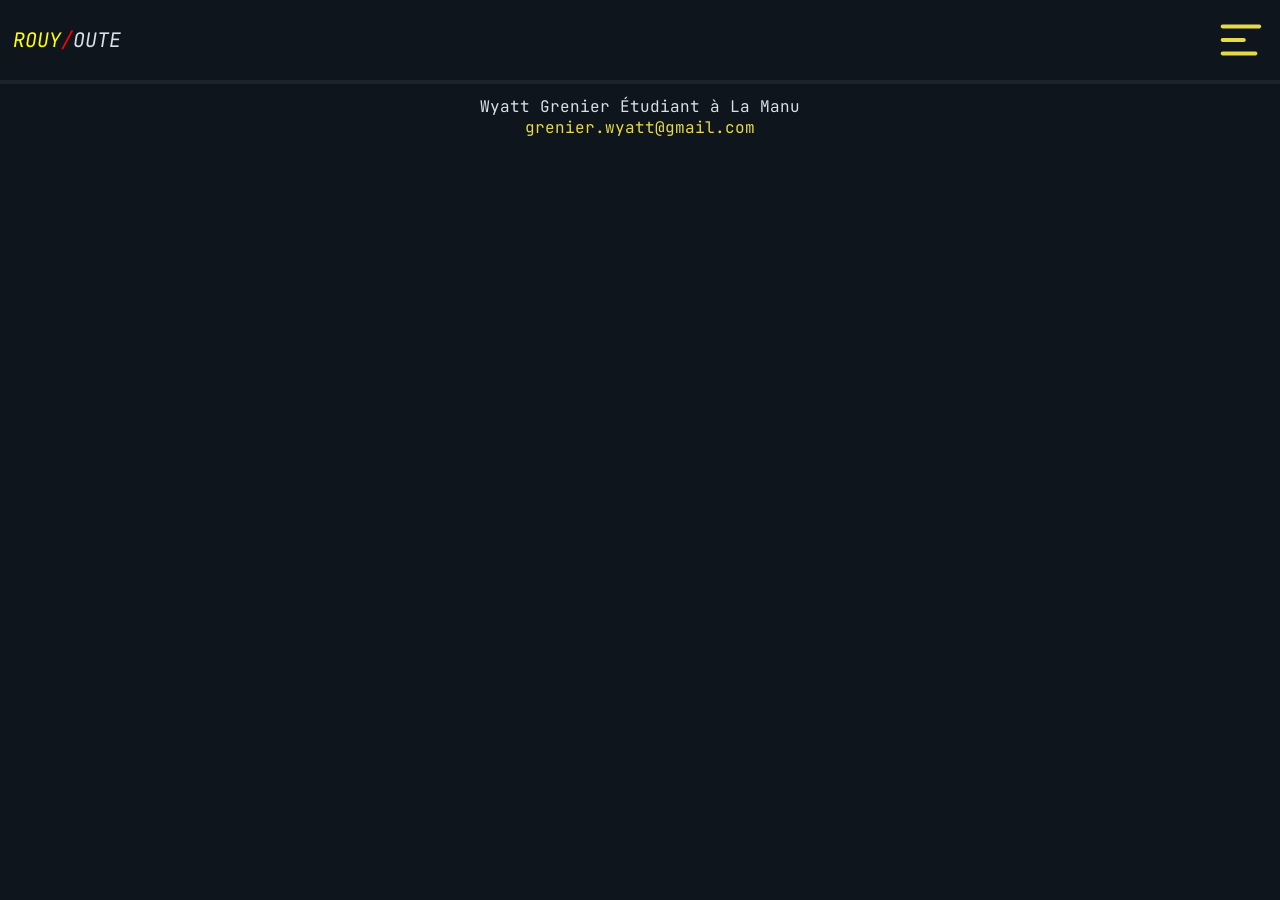
==== base.html @ 215708e0 "Add base HTML structure and navigation for portfolio site" ====
<!DOCTYPE html>
<html lang="fr">
<head>
    <meta name="viewport" content="width=device-width, initial-scale=1.0">
    <!-- Titre de l'aperçu (qui s'affichera en gros et en gras) -->
    <meta property="og:title" content="Portfolio de Rouyoute">
    <meta property="og:description" content="Découvrez le portfolio de Wyatt Grenier, jeune apprenant en Bachelor à La Manu.">
    <!-- <meta property="og:url" content="https://rouyoute-portfolio.web.app"> -->
    <meta property="og:image" content="https://rouyoute-portfolio.web.app/assets/imgs/icon.png">
    <meta property="og:type" content="website">
    <meta name="theme-color" content="#0D1C42">
    <meta charset="UTF-8">
    
    <link rel="icon" type="image/x-icon" href="assets/imgs/icon.png">

    <link rel="stylesheet" href="./assets/css/style.css">
    <link rel="stylesheet" href="./assets/css/index_phone.css">
    <link rel="stylesheet" href="./assets/css/index_pc.css">
    <title>Portfolio de GRENIER WYATT</title>
</head>
<body>
    <header>
        <p><span style="color: yellow;">ROUY</span><span style="color: red;">/</span><span style="color: rgb(217, 224, 232);">OUTE</span>
        </p>
        <svg id="burgerMenu" viewBox="0 0 28 28" xmlns="http://www.w3.org/2000/svg">
            <path d="M4 7C4 6.44771 4.44772 6 5 6H24C24.5523 6 25 6.44771 25 7C25 7.55229 24.5523 8 24 8H5C4.44772 8 4 7.55229 4 7Z"/>
            <path d="M4 13.9998C4 13.4475 4.44772 12.9997 5 12.9997L16 13C16.5523 13 17 13.4477 17 14C17 14.5523 16.5523 15 16 15L5 14.9998C4.44772 14.9998 4 14.552 4 13.9998Z"/>
            <path d="M5 19.9998C4.44772 19.9998 4 20.4475 4 20.9998C4 21.552 4.44772 21.9997 5 21.9997H22C22.5523 21.9997 23 21.552 23 20.9998C23 20.4475 22.5523 19.9998 22 19.9998H5Z"/>
        </svg>
    </header>
    <nav id="navbar">
        <ul>
            <li class="listeelt">$ ls pages/</li>
            <li class="listeelt" id="actif"><a href="index.html">$ cd ~/a-propos</a></li>
            <li class="listeelt"><a href=""><span class="yellow-colored">$</span> cd ~/parcours</a></li>
            <li class="listeelt"><a href="projects.html"><span class="yellow-colored">$</span> cd ~/projet</a></li>
            <li class="listeelt"><a href=""><span class="yellow-colored">$</span> cd ~/contact</a></li>
        </ul>
    </nav>
    <main>

    </main>
        <footer>
        <ul>
            <li>Wyatt Grenier Étudiant à La Manu</li>
            <li><a class="yellow-colored" href="mailto:grenier.wyatt@gmail.com">grenier.wyatt@gmail.com</a></li>
        </ul>
    </footer>
    <script src="./assets/js/burgerMenu.js"></script>
</body>
---- assets/css/style.css ----
@import url('https://fonts.googleapis.com/css2?family=JetBrains+Mono:wght@400;700&display=swap');

:root{
    --font-family: 'JetBrains Mono', ui-monospace, Consolas, monospace;
    --font-family-ubuntu: "Ubuntu", sans-serif;
    --primary: rgb(217, 224, 232);  
    --secondary: rgb(230, 217, 74);
    --bg-section: rgb(15, 21, 28); 
    --bg-top-section: rgb(20, 27, 36);  
    --bg-body: rgb(10, 14, 19);     
}

*{
    margin: 0;
    padding: 0;
}
a{
    color: unset;
    text-decoration: none;
}
strong{
    font-weight: normal;
}
.navactive{
    display: none; 
}
.yellow-colored{
    color: var(--secondary);
}
header {
    border-bottom: 2px solid;
    border-color: rgb(26, 35, 44);
    
    p {
        font-size: 20px;
        font-style: italic;
    }
    
    svg#burgerMenu {
        fill: rgb(230, 217, 74);
    }
}

nav {
    ul {
        list-style: none;
        
        #actif {
            color: var(--secondary);
        }
    }
}

body {
    font-family: var(--font-family);
    color: var(--primary);
    background-color: var(--bg-section);

    section {
        border-color: rgb(31, 41, 51);
        border-style: solid;
        border-width: 2px;
        border-radius: 10px;

        h2 {
            font-size: 0.8rem;
            color: rgb(139, 152, 167);
        }
    }

    #top-section {
        #intro-txt {
            a {
                text-decoration: underline;
            }
            text-align: justify;
            font-size: 0.8rem;
        }

        #actions-list {
            li {
                border-color: var(--secondary);
                color: var(--secondary);
                border-radius: 5px;
                border-style: solid;
                border-width: 1px;
                font-size: 0.8rem;
                list-style: none;
            }

            .first {
                background-color: var(--secondary);
                color: var(--bg-body);
            }
        }

        #head-top-section {
            border-color: rgb(31, 41, 51);
            border-style: none none solid none;
            border-width: 2px;
            font-size: 15px;
            background-color: var(--bg-top-section);
            border-top-right-radius: 10px;
            border-top-left-radius: 10px;

            p {
                color: rgb(139, 152, 167);
            }

            ul.circles {
                li {
                    list-style-type: none;
                    background-color: rgb(42, 53, 66);
                    border-radius: 100%;
                }
            }
        }
        .project-card{
            border-color: rgb(26, 35, 44);
            border-style: solid;
            .project-preview{
                border-radius: 5px;
            }
            .action-list{
                .elt-action{
                    border-style: solid;
                    background-color: var(--secondary);
                    color: var(--bg-top-section);
                }
            }
        }
    }
}

.sections-list {
    li {
        font-size: 0.8rem;
        list-style: none;
    }
}

footer {
    border-top-style: solid;
    border-top-width: 2px;
    border-color: rgb(26, 35, 44);
    background-color: var(--bg-section);

    li {
        list-style: none;
    }
}
---- assets/css/index_phone.css ----
@media screen and (max-width: 700px) {
    header{
        padding: 2.5%;
        display: flex;
        flex-wrap: nowrap;
        align-items: center;
        justify-content: space-between;
        p{
            font-size: 20px;
        }
        svg#burgerMenu{
            width: 6wh;
            height: 6vh;
        }
    }
    nav{
        width: 60%;
        ul{
            font-size: 0; /*ON VA LE FAIRE REAPARAITRE AVEC DU JS AU CLIQUE POUR TELEPHONE*/
        }
    }
    body{
        section{
            margin-right: 2.5%;
            margin-left: 2.5%;
            margin-bottom: 12%;
            h1, h2, .cmd-lines, p{
                margin: 5% 5%;
            }
            h2{
                font-size: 0.8rem;
            }
        }
        #top-section{
            margin: 3%;
            margin-bottom: 10%;
            #intro-txt{
                font-size: 0.8rem;
            }
            #actions-list{
                margin-left: 5%;
                display: flex;
                flex-wrap: wrap;
                li{
                    font-size: 0.8rem;
                    margin-bottom: 3%;
                    margin-right: 5px;
                    padding: 10px;
                }
            }
            #head-top-section{
                padding: 2%;
                font-size: 15px;
                display: flex;
                flex-direction: row;
                align-items: center;
                p{
                    margin-left: 5%;
                }
                ul.circles{
                    display: flex;
                    flex-direction: row;
                    li{
                        margin-right: 5px;
                        padding: 5px;
                        width: 0.4rem;
                        height: 0.4rem;
                        border-radius: 100%;
                    }
                }
            }
        }
    }
    .sections-list{
        li{
            font-size: 0.8rem;
            margin-left: 5%;
        }
        margin-bottom: 5%;
    }

    footer{
        position: relative;
        bottom: 0vh;
        left: 0;
        right: 0;
        height: 6vh;
        display: flex;
        text-align: center;
        justify-content: center;
        padding: 10px 15px;
        li{
            list-style: none;
        }
    }
}
---- assets/css/index_pc.css ----
@media screen and (min-width: 700px){
    header{
        padding: 1%;
        display: flex;
        flex-wrap: nowrap;
        align-items: center;
        justify-content: space-between;
        p{
            font-size: 20px;
        }
        svg#burgerMenu{
            width: 6wh;
            height: 6vh;
        }
    }
    nav{
        width: 60%;
        ul{
            font-size: 0; /*ON VA LE FAIRE REAPARAITRE AVEC DU JS AU CLIC*/
        }
    }
    body{
        main {
            display: grid;
            grid-template-columns: repeat(2, 1fr);
            grid-auto-rows: auto;
            #top-section {
                grid-column: 1 / -1;
                grid-row: 1;
            }
            section:not(#top-section) {
                margin-bottom: 5%;
                margin-left: 5%;
                margin-right: 5%;
                grid-column: span 1;
                display: grid;
            }
        }
        section{
            margin-right:2.5%;
            margin-left: 2.5%;
            margin-top: 5%;
            section:not(#top-section){
                display: grid;
            }
            h1, h2, .cmd-lines, p{
                margin: 2% 4%;
            }
            h2{
                font-size: 0.8rem;
            }
        }
        #top-section{
            display: block;
            margin-top: 3%;
            margin-bottom: 0%;
            #intro-txt{
                font-size: 1rem;
            }
            #intro-txt::after{
                content: " Également sapeur-pompier volontaire depuis 2 ans, je combine assiduité, esprit d'équipe et curiosité technique à travers mes projets de développement et mes passions (musique, sport et informatque).";
            }
            #actions-list{
                margin-left: 0%;
                display: flex;
                flex-wrap: wrap;
                li{
                    font-size: 0.8rem;
                    margin-bottom: 2%;
                    margin-left: 4%;
                    margin-right: 5px;
                    padding: 10px;
                }
            }
            #head-top-section{
                padding: 1%;
                font-size: 15px;
                display: flex;
                flex-direction: row;
                align-items: center;
                p{
                    margin: 0px;
                    margin-left: 2vw;
                }
                ul.circles{
                    display: flex;
                    flex-direction: row;
                    li{
                        margin-right: 5px;
                        padding: 5px;
                        width: 0.4rem;
                        height: 0.4rem;
                        border-radius: 100%;
                    }
                }
            }
        }
    }
    .sections-list{
        li{
            font-size: 0.8rem;
            margin-left: 4%;
        }
        margin-bottom: 2%;
    }
    
    footer{
        position: relative;
        bottom: 0vh;
        left: 0;
        right: 0;
        height: 6vh;
        display: flex;  
        text-align: center;
        justify-content: center;
        padding: 1% 0;
        li{
            list-style: none;
        }
    }
}
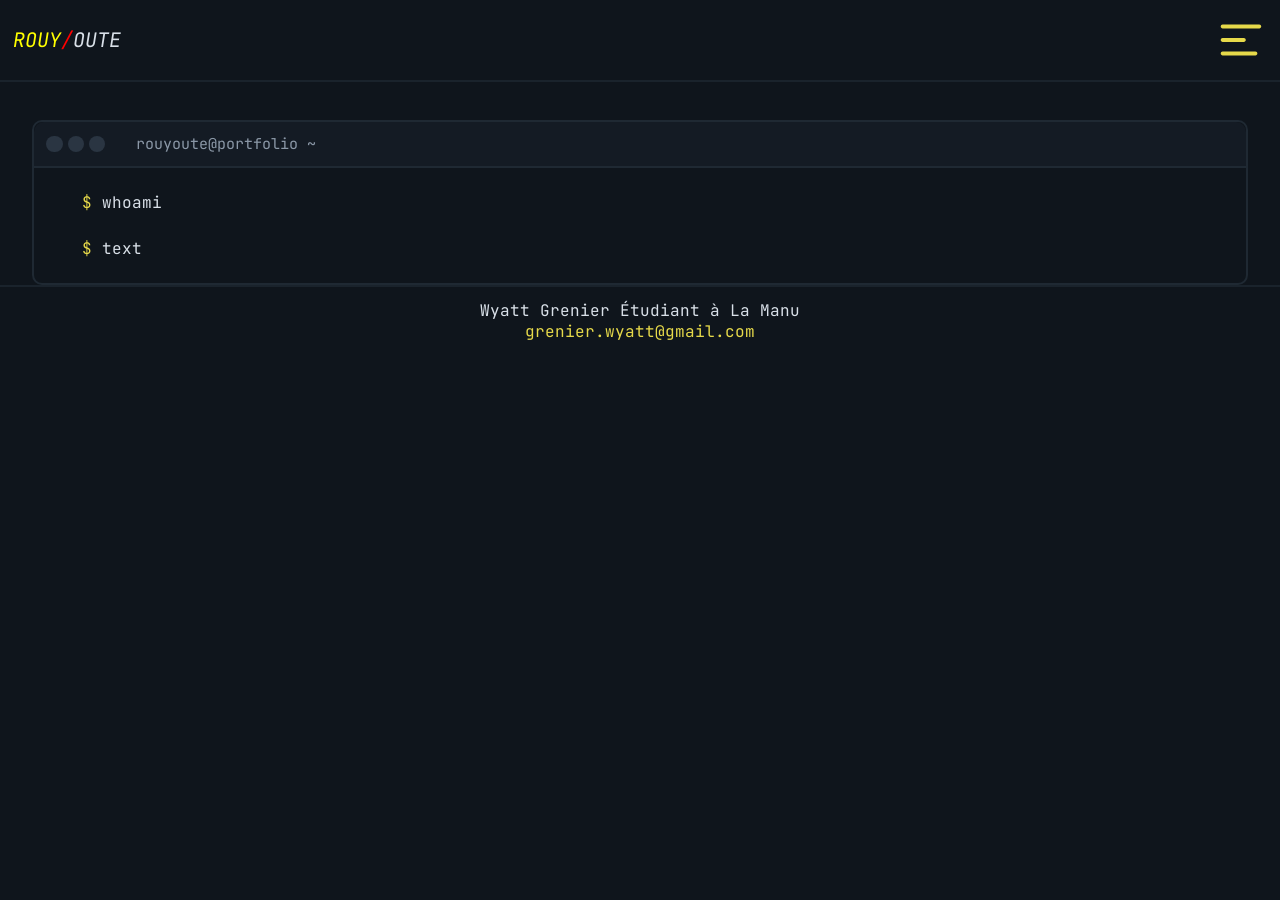
==== commit b9671f7e: "Add contact page and responsive styles for mobile and desktop" ====
--- a/base.html
+++ b/base.html
@@ -37,10 +37,21 @@
             <li class="listeelt"><a href=""><span class="yellow-colored">$</span> cd ~/contact</a></li>
         </ul>
     </nav>
-    <main>
-
+    <main class="mainContent">
+        <section id="top-section">
+            <div id="head-top-section">
+                <ul class="circles">
+                    <li></li>
+                    <li></li>
+                    <li></li>
+                </ul>
+                <p>rouyoute@<strong>portfolio</strong> ~</p>
+            </div>
+            <p class="cmd-lines"><span class="yellow-colored">$</span> whoami</p>
+            <p><span class="yellow-colored">$</span> text</p>
+        </section>
     </main>
-        <footer>
+    <footer>
         <ul>
             <li>Wyatt Grenier Étudiant à La Manu</li>
             <li><a class="yellow-colored" href="mailto:grenier.wyatt@gmail.com">grenier.wyatt@gmail.com</a></li>
